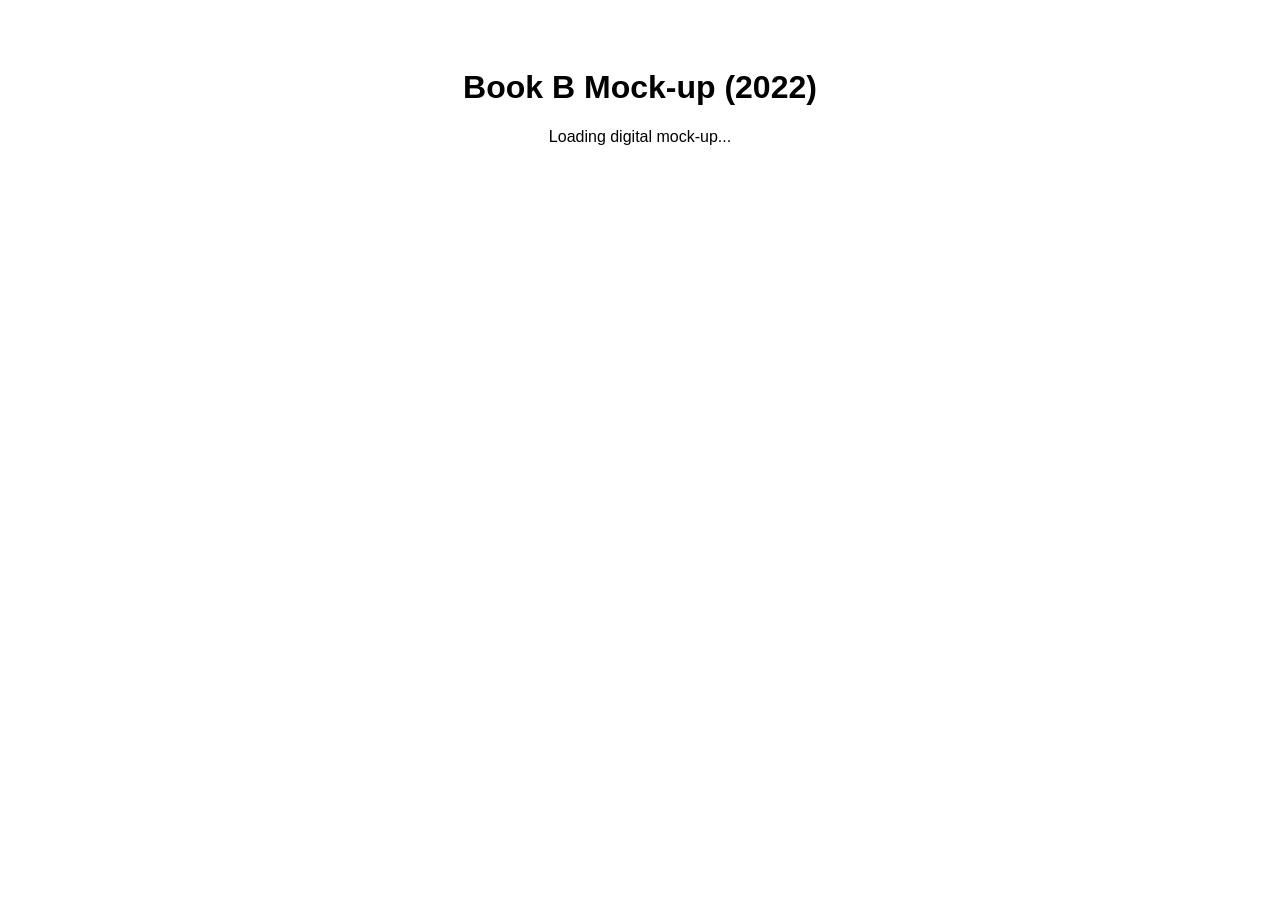
==== archive/labour-and-value-book-b.html @ 9c78b910 "Create labour-and-value-book-b.html" ====
<!DOCTYPE html>
<html lang="en">
<head>
    <meta charset="UTF-8">
    <meta name="robots" content="noindex, nofollow">
    <title>Archive: Book B</title>
</head>
<body style="font-family: sans-serif; padding: 40px; text-align: center;">
    <h1>Book B Mock-up (2022)</h1>
    <p>Loading digital mock-up...</p>
</body>
</html>
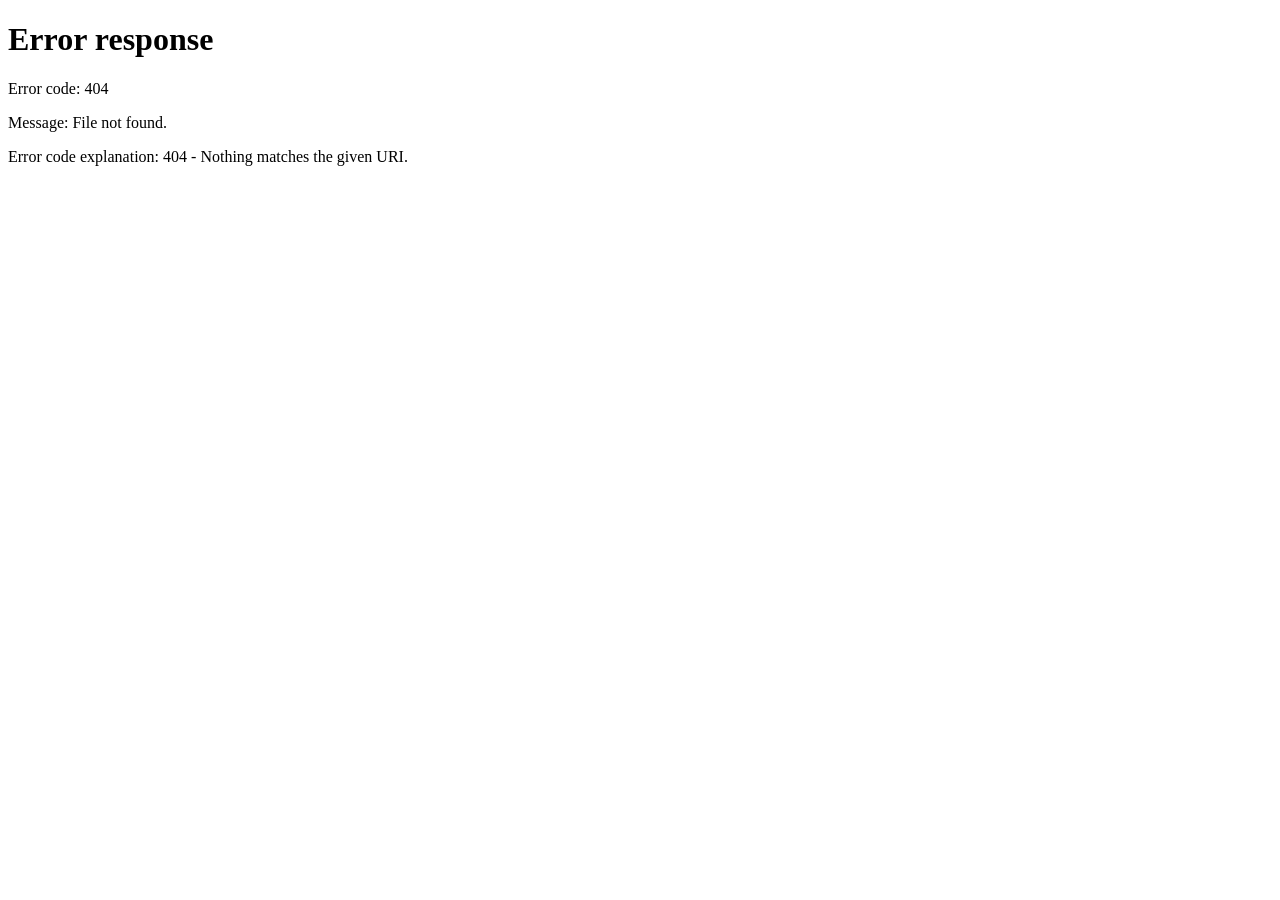
==== commit 27b199e4: "Update labour-and-value-book-b.html" ====
--- a/archive/labour-and-value-book-b.html
+++ b/archive/labour-and-value-book-b.html
@@ -3,10 +3,11 @@
 <head>
     <meta charset="UTF-8">
     <meta name="robots" content="noindex, nofollow">
+    <!-- Sends visitors straight to book-b.pdf -->
+    <meta http-equiv="refresh" content="0; url=book-b.pdf">
     <title>Archive: Book B</title>
 </head>
-<body style="font-family: sans-serif; padding: 40px; text-align: center;">
-    <h1>Book B Mock-up (2022)</h1>
-    <p>Loading digital mock-up...</p>
+<body>
+    <p>Loading Book B...</p>
 </body>
 </html>
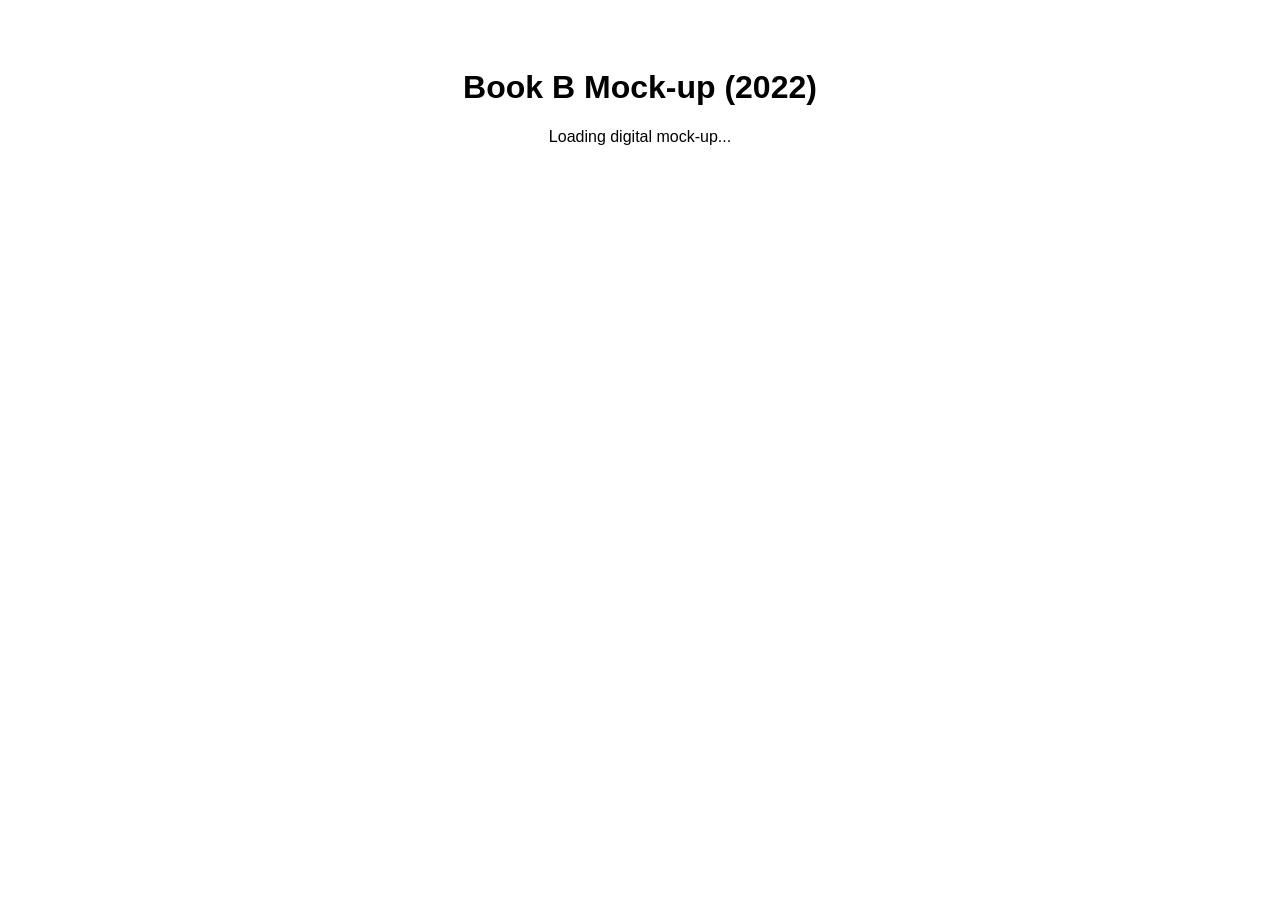
==== commit 99dcf6d0: "Update labour-and-value-book-b.html" ====
--- a/archive/labour-and-value-book-b.html
+++ b/archive/labour-and-value-book-b.html
@@ -3,11 +3,10 @@
 <head>
     <meta charset="UTF-8">
     <meta name="robots" content="noindex, nofollow">
-    <!-- Sends visitors straight to book-b.pdf -->
-    <meta http-equiv="refresh" content="0; url=book-b.pdf">
     <title>Archive: Book B</title>
 </head>
-<body>
-    <p>Loading Book B...</p>
+<body style="font-family: sans-serif; padding: 40px; text-align: center;">
+    <h1>Book B Mock-up (2022)</h1>
+    <p>Loading digital mock-up...</p>
 </body>
 </html>
